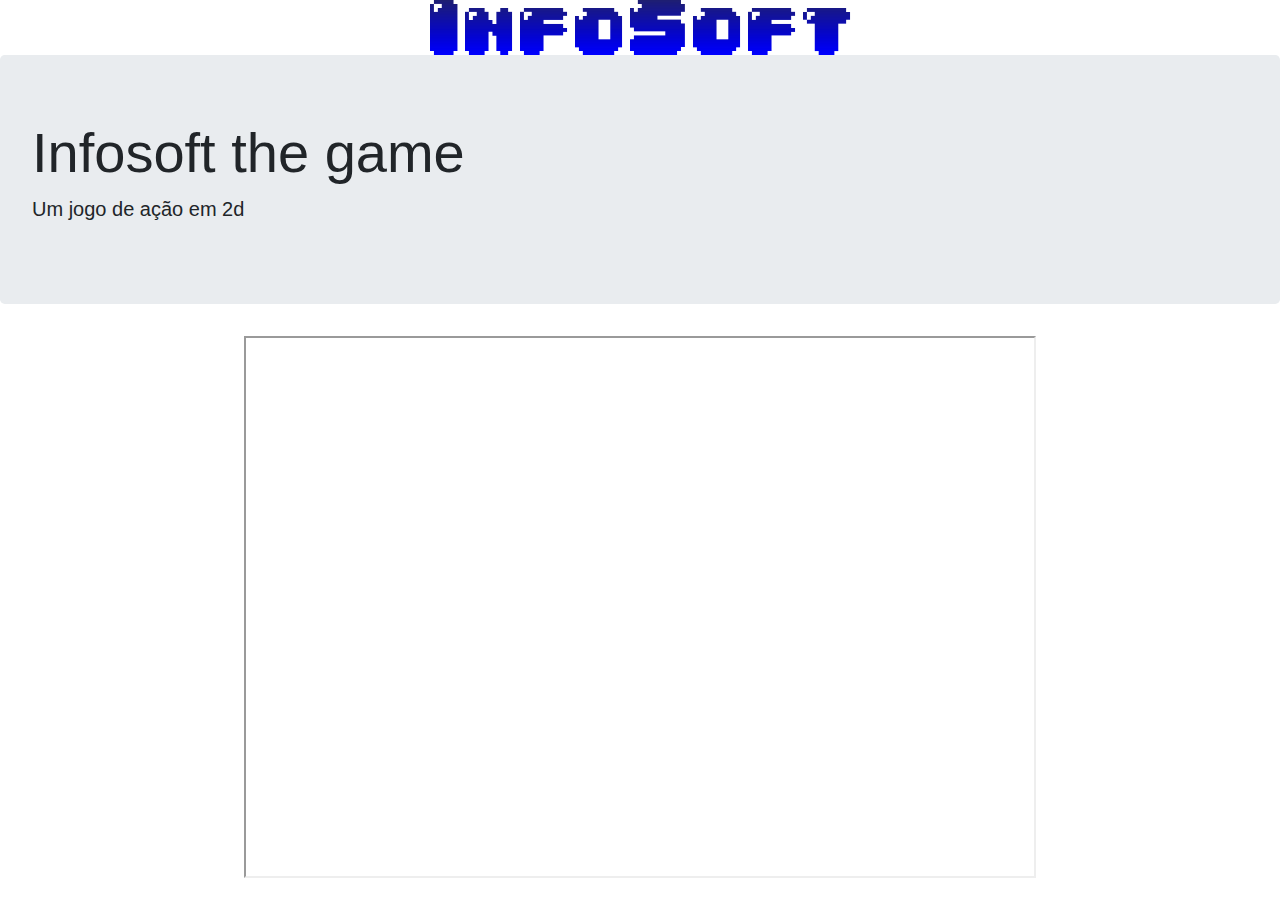
==== index.html @ 365d8143 "Update index.html" ====
<!DOCTYPE html>
<html>
  <head><link rel="stylesheet" type="text/css" href="bootstrap.min.css"><title>InfoSoft The Game</title>
    <link rel="icon" href="844493befd9cd8e4889471fc3f296581.png">

<body>
  
<center>
  <div class="top">

    <Img class="fa-blink" src="33f1c3ade7c645fd5cb6810b9177a03c.png" width:300px;> 
    </div>
    </center>

<div class="jumbotron">
  <h1 class="display-4">Infosoft the game</h1>
  <p class="lead">Um jogo de ação em 2d</p>
  </div>
<center>
  <div class="corpo">
  <iframe src="http://epilefy.github.io/infosoft/jogo/" width="792" height="542" scrolling="no" noresize="noresize" /> 
  <script src="jquery.min.js">
      
      <script src="bootstrap.bundle.js">
      
      </script>
      </script>
    </div><center>
     <img id="ast" src="astro.png" width:30px;>
  <div class="trofeus">
    <h1 class="fa-blink">Desenvolvedores</h1>
    <div class="row">
    <div class="card mx-auto mb-5 mt-4" style="width: 18rem;">
     <img src="bruno.jpg" class="card-img-top" alt="Bruno">
       <div class="card-body">
    <p class="card-text">Bruno Pereira Moura.</p>
  </div>
</div>
  
    <div class="card mx-auto mb-5 mt-4" style="width: 18rem;">
     <img src="fannuel.jpg" class="card-img-top" alt="Fannuel">
       <div class="card-body">
    <p class="card-text">Fannuel Victor Da Cunha Mariano.</p>
  </div>
</div>
    <div class="card mx-auto mb-5 mt-4" style="width: 18rem;">
     <img src="eu.jpg" class="card-img-top" alt="Felipe">
       <div class="card-body">
    <p class="card-text">Felipe Isaac De Souza Lopes.</p> 
  </div>
</div>
    </div>
     </body></center>

<style>
      body{
        margin:0px;
        background-image:url("céu2.png");
       }

  
      .top{
        box-shadow:0px 10px 7px #E0FFFF;
        position: relative;
        background-color: #ffffff;
        height: 72px;
        Padding-top:8px;
      }
     .rodape{
        text-align: right;
        margin-top:15px;
        position: relative;
        background-color:rgb(255,255,255,0.7);
        height: 30px;
        padding: 5px;
      }#intro{
        padding:8px;
        background:rgb(200,200,200,0.8);
        margin: 25px 20px 20px 20px;
        Width:680px;
        height:100px; 
        border-radius:10px;
        border: 2px solid white;
      }
      .corpo{
       
        Background-color:white;
        border: 4px solid White;
        border-radius: 28px;
        margin:auto;
        background-repeat: no-repeat;
        background-size:750px 500px;
        width:800px;
        height:550px;
        color:black;
         margin-bottom:200px;
      
    }.trofeus{
      color:yellow;
        background:rgb(128,128,128,0.7);
        Margin:auto;
        Width:auto;
        height:auto; 
        margin-bottom:75px;}
  
  #ast{
    width:200px;
    margin-bottom:20px;}
  

@keyframes fa-blink {

     0% { opacity: 1; }
     50% { opacity: 0.5; }
     100% { opacity: 0; }

     

       }
.fa-blink {
  
   -webkit-animation: fa-blink 1.0s linear infinite;
   -moz-animation: fa-blink 1.0s linear infinite;
   -ms-animation: fa-blink 1.0s linear infinite;
   -o-animation: fa-blink 1.0s linear infinite;

   animation: fa-blink 1.90s linear infinite;
  animation-delay:3s;
}.fa-blink {
  
   -webkit-animation: fa-blink 1.0s linear infinite;
   -moz-animation: fa-blink 1.0s linear infinite;
   -ms-animation: fa-blink 1.0s linear infinite;
   -o-animation: fa-blink 1.0s linear infinite;

   animation: fa-blink 1.90s linear infinite;
  animation-delay:3s;
}
  .card{
    color:black;}


      
      </style>
    </html>
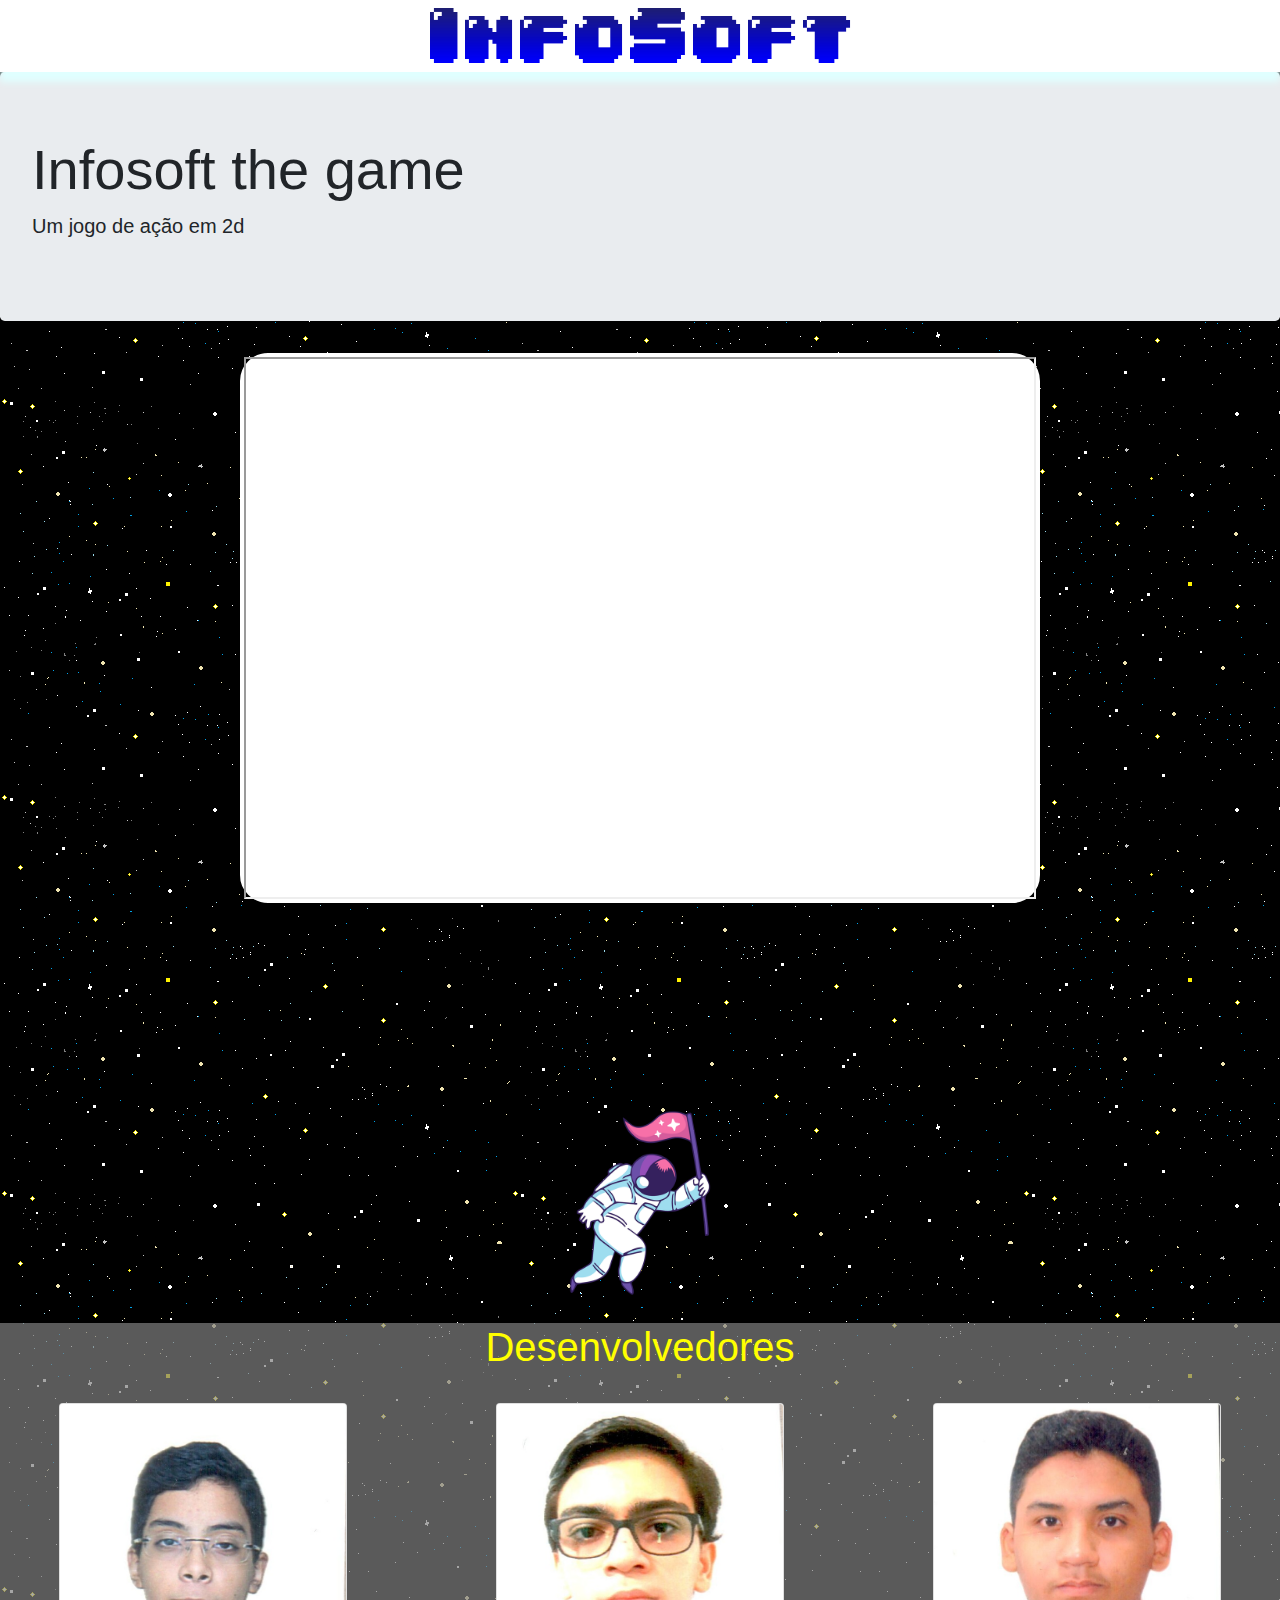
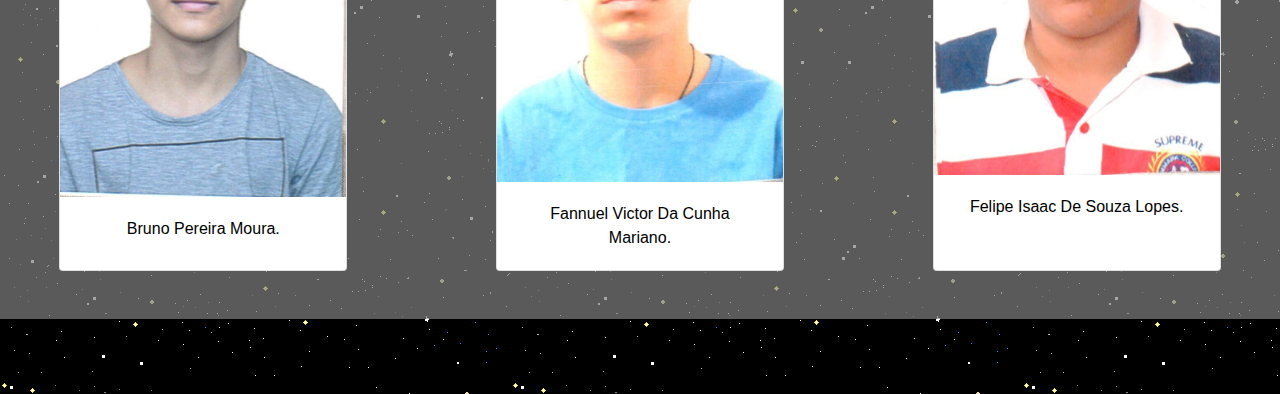
==== commit e7d17691: "Update index.html" ====
--- a/index.html
+++ b/index.html
@@ -18,13 +18,8 @@
   </div>
 <center>
   <div class="corpo">
-  <iframe src="http://epilefy.github.io/infosoft/jogo/" width="792" height="542" scrolling="no" noresize="noresize" /> 
-  <script src="jquery.min.js">
-      
-      <script src="bootstrap.bundle.js">
-      
-      </script>
-      </script>
+  <iframe src="http://epilefy.github.io/infosoft/jogo/" width="792" height="542" scrolling="no" noresize="noresize" > </iframe>
+  
     </div><center>
      <img id="ast" src="astro.png" width:30px;>
   <div class="trofeus">
@@ -50,6 +45,12 @@
   </div>
 </div>
     </div>
+    <script src="jquery.min.js">
+          </script>
+      <script src="bootstrap.bundle.js">
+       </script>
+  
+     
      </body></center>
 
 <style>
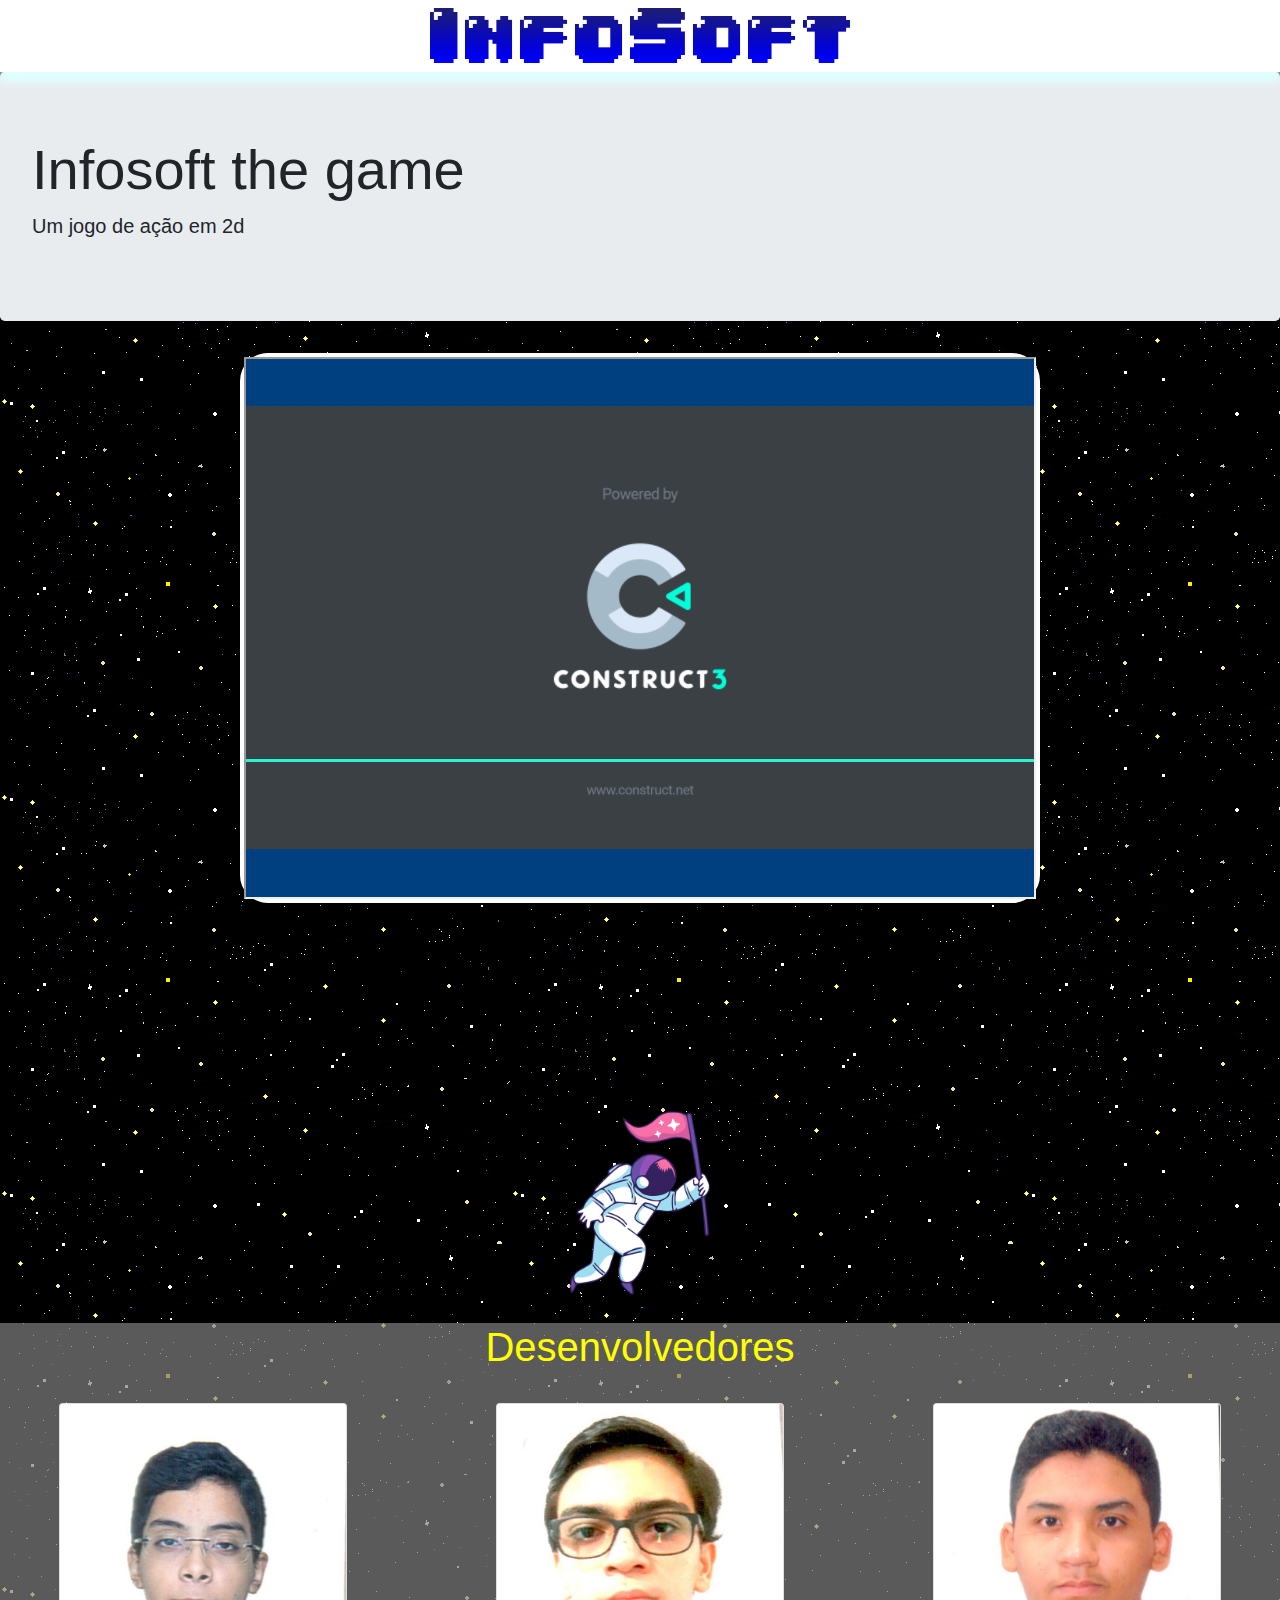
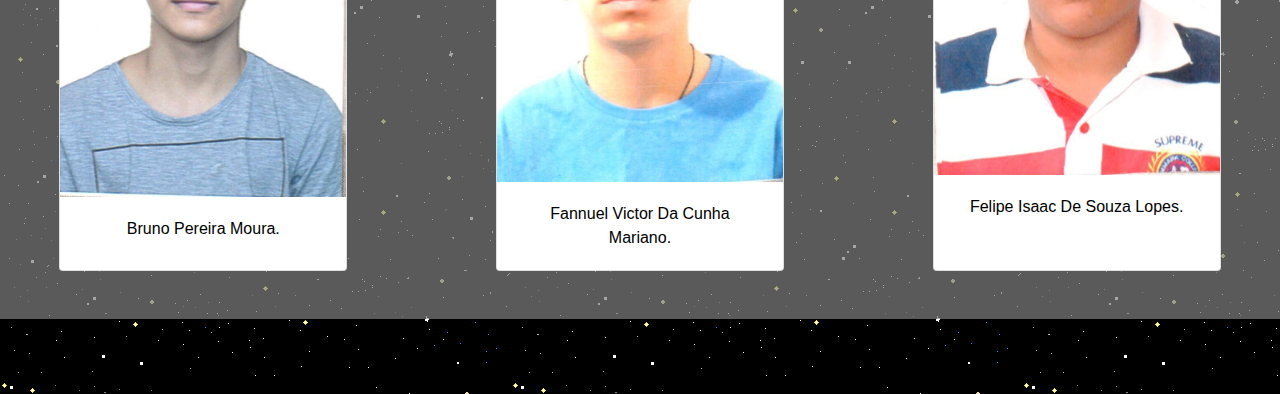
==== commit 21bf30cb: "Update index.html" ====
--- a/index.html
+++ b/index.html
@@ -18,7 +18,7 @@
   </div>
 <center>
   <div class="corpo">
-  <iframe src="http://epilefy.github.io/infosoft/jogo/" width="792" height="542" scrolling="no" noresize="noresize" > </iframe>
+  <iframe src="https://epilefy.github.io/Infosoft/jogo/" width="792" height="542" scrolling="no" noresize="noresize" > </iframe>
   
     </div><center>
      <img id="ast" src="astro.png" width:30px;>
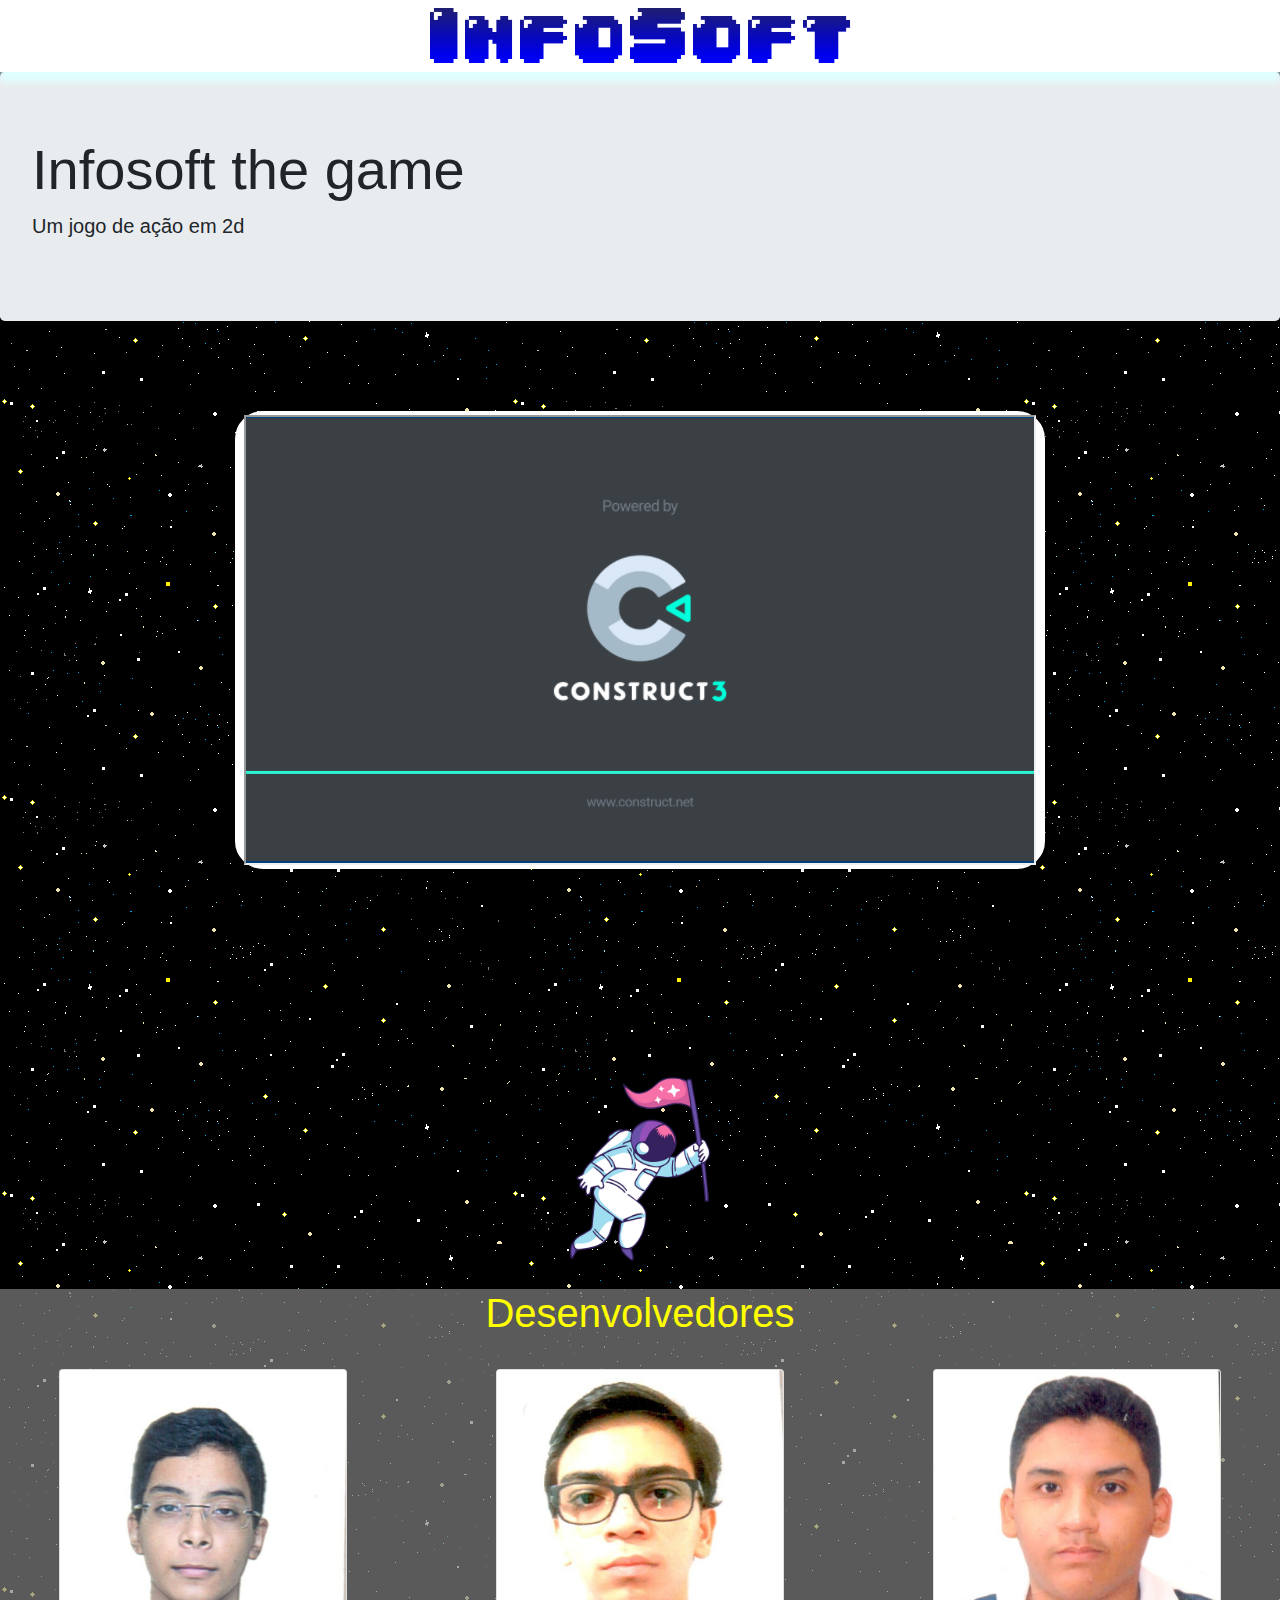
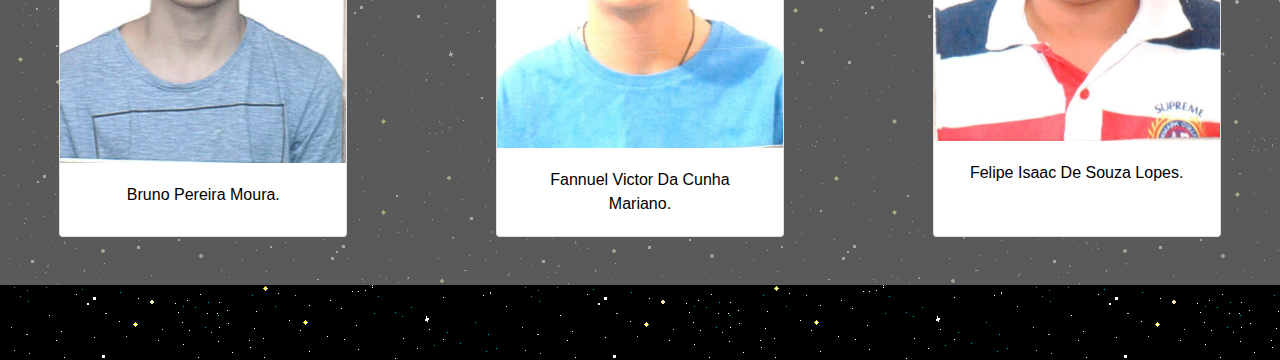
==== commit a259c094: "Update index.html" ====
--- a/index.html
+++ b/index.html
@@ -18,7 +18,7 @@
   </div>
 <center>
   <div class="corpo">
-  <iframe src="https://epilefy.github.io/Infosoft/jogo/" width="792" height="542" scrolling="no" noresize="noresize" > </iframe>
+  <iframe src="https://epilefy.github.io/Infosoft/jogo/" width="792" height="450" scrolling="no" noresize="noresize" > </iframe>
   
     </div><center>
      <img id="ast" src="astro.png" width:30px;>
@@ -91,11 +91,12 @@
         margin:auto;
         background-repeat: no-repeat;
         background-size:750px 500px;
-        width:800px;
-        height:550px;
+        width:810px;
+        height:458px;
         color:black;
-         margin-bottom:200px;
-      
+        margin-bottom:200px;
+        margin-top: 90px;
+        
     }.trofeus{
       color:yellow;
         background:rgb(128,128,128,0.7);
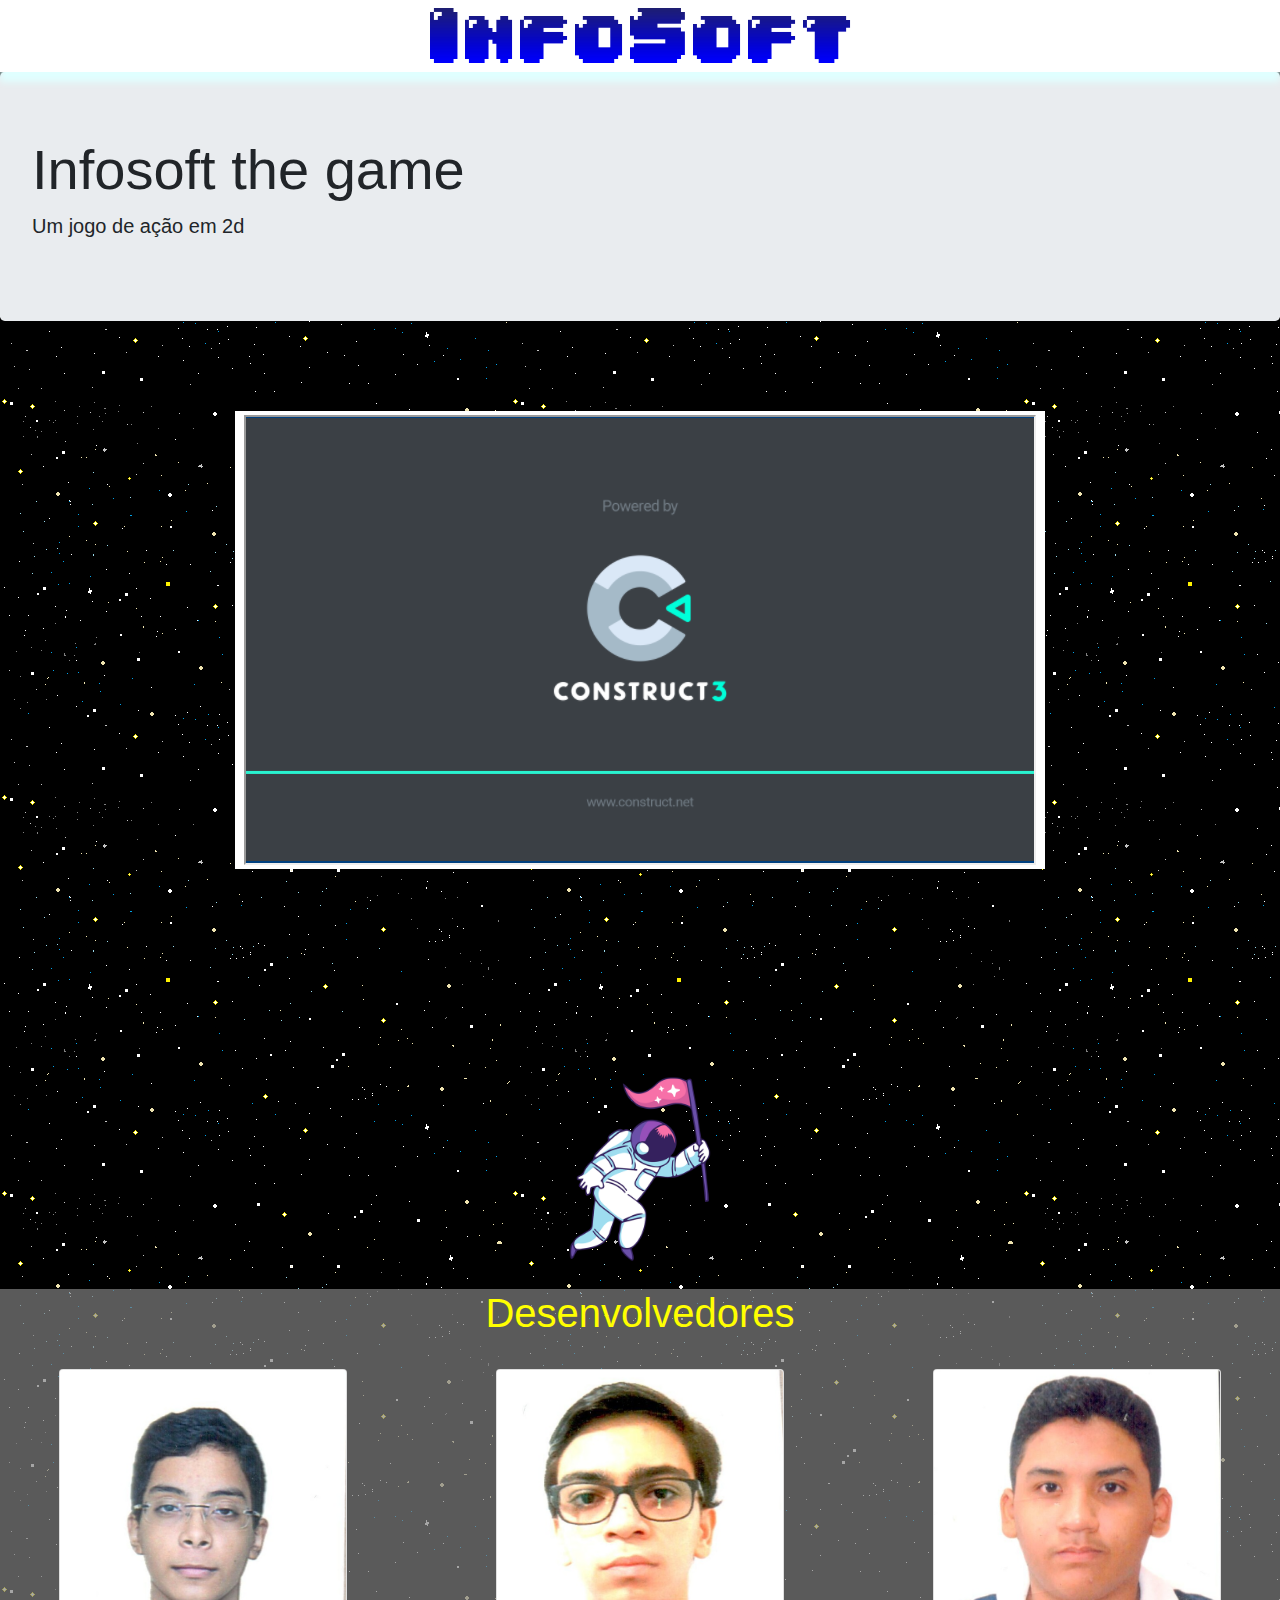
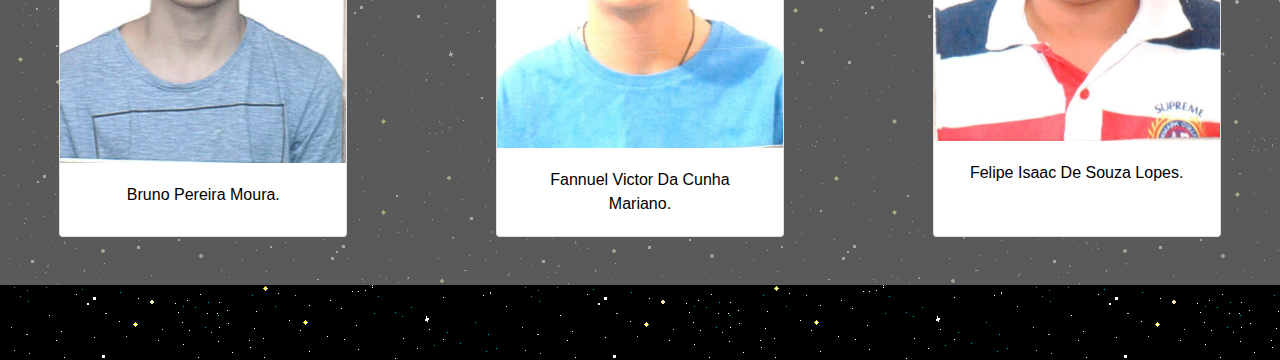
==== commit 64baa9d6: "Update index.html" ====
--- a/index.html
+++ b/index.html
@@ -87,7 +87,6 @@
        
         Background-color:white;
         border: 4px solid White;
-        border-radius: 28px;
         margin:auto;
         background-repeat: no-repeat;
         background-size:750px 500px;
